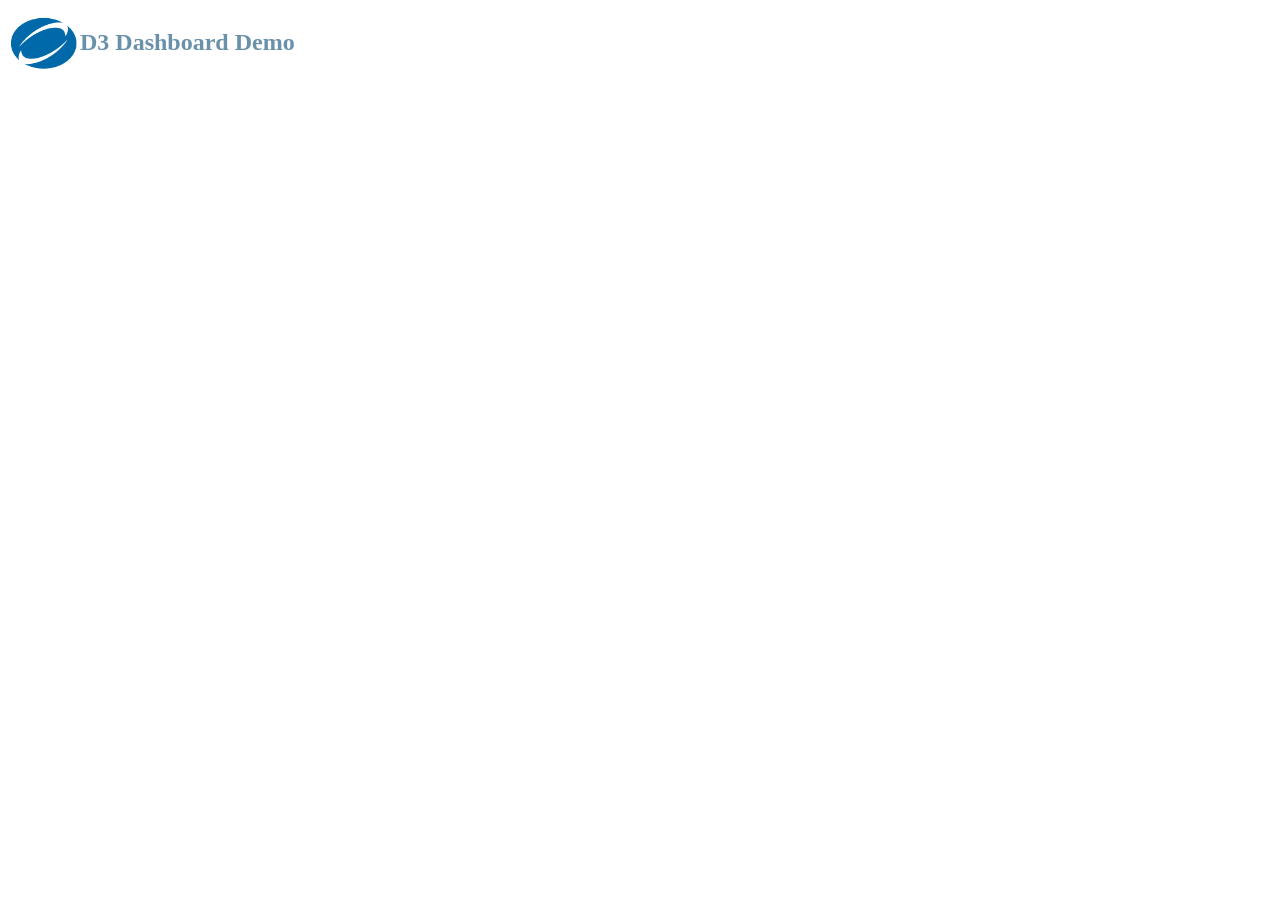
==== index.html @ 3e054c25 "Make initial commit" ====
<html>
	<head>
		<title>D3 Dashboard Demo</title>
		<meta charset="utf-8"/>
		<!--meta http-equiv="refresh" content="1000"/-->
		<script src="d3.min.js" type="text/javascript"></script>
		<!-- <script src="accumulative.js" type="text/javascript"></script>
		<script src="icldash.js" type="text/javascript"></script>
		<link type="text/css" rel="stylesheet" href="icldash.css" />
		<link type="text/css" rel="stylesheet" href="icldash-theme-dark.css" /> -->
		<!-- <script type="text/javascript">
			const DFLT_CFG_COOKIE =
				'[{"channelId":"chnl001","name":"Blocks channel","url":"http://%%%nodeServer%%%:8080/ws/temp1","subscribed":["illust-block11","illust-floor35","illust-brate27","illust-times31","illust-names51"]},' +
				' {"channelId":"chnl002","name":"Peers channel","url":"http://%%%nodeServer%%%:8080/ws/temp2","interval":5000,"subscribed":["illust-peers18"]},' +
				' {"chartId":"illust-block","row":1,"column":1,"width":6,"height":2,"interval":2500,"selected":"-1"},' +
				' {"chartId":"illust-peers","row":1,"column":8,"width":2,"height":2,"interval":5000},' +
				' {"chartId":"illust-brate","row":2,"column":7,"width":1,"height":1,"interval":2000,"min":0,"max":10,"alert1":7,"alert2":9},' +
				' {"chartId":"illust-floor","row":3,"column":5,"width":5,"height":4,"interval":3500},' +
				' {"chartId":"illust-times","row":3,"column":1,"width":4,"height":2,"interval":2000},' +
				' {"chartId":"illust-names","row":5,"column":1,"width":4,"height":2,"interval":2000},' +
				' {"chartId":"datetime-widget","row":1,"column":7,"width":1,"height":1,"interval":1000,"source":"Server","format":"24","url":"http://%%%nodeServer%%%:8080/time"}]';
			const DFLT_ROW = 6;
			const DFLT_COL = 9;
			const DFLT_DRAG_ENABLED = false;
		</script> -->
		<style type="text/css">
		.hdr {
			margin: 0;
		}
		.hdr img {
			vertical-align: middle;
			width: 72;
			height: 72;
		}
		.hdr span {
			color: #6a91aa;
		}
		.viz-cntr {
			margin: 0;
			height: calc(100% - 80px);
		}
		</style>
	</head>
	<body onLoad="init()">
		<h2 class="hdr"><img src="logo.png"><span>D3 Dashboard Demo</span></h2>
		<p class="viz-cntr">
			<svg class="viz"></svg>
		</p>
	</body>
</html>
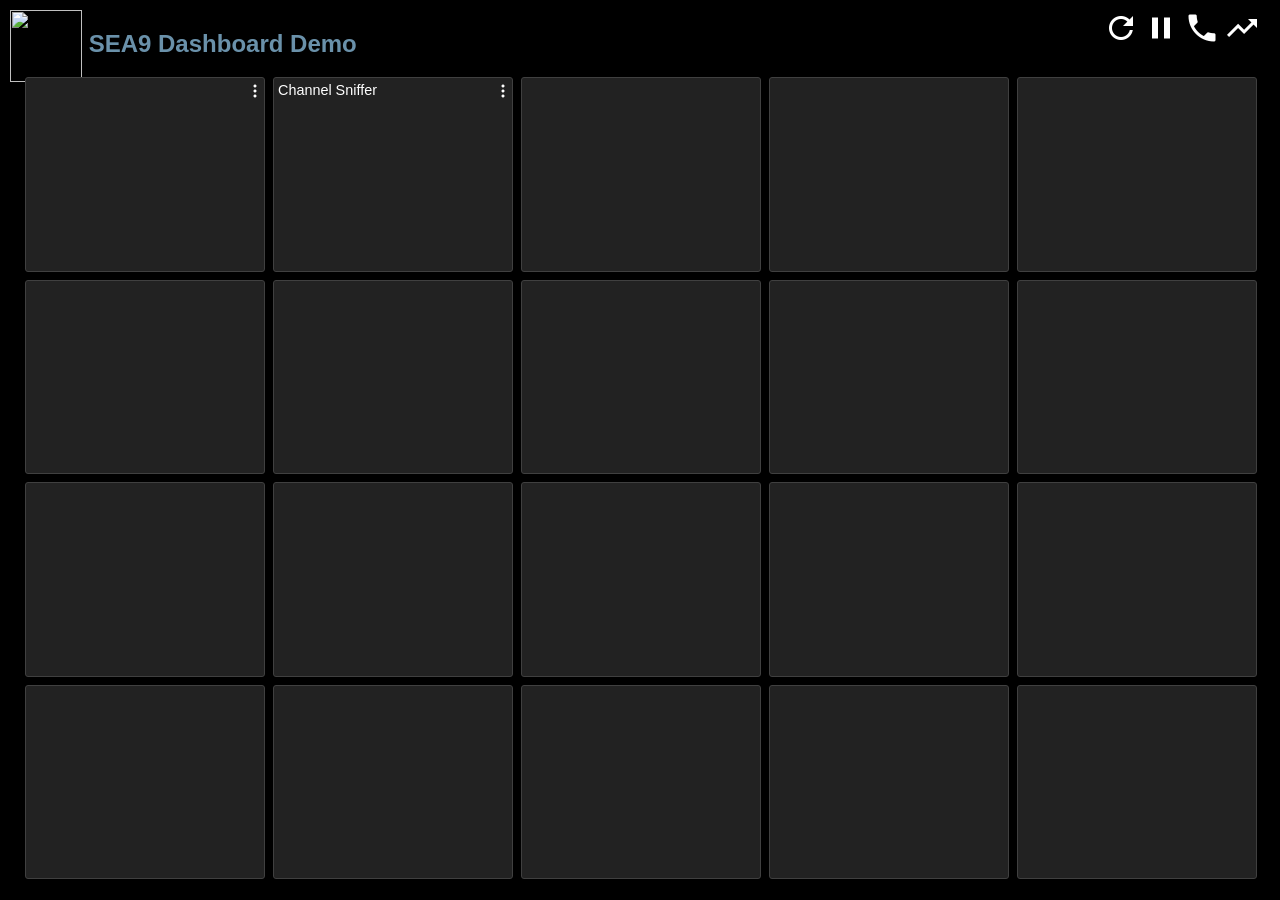
==== commit acbeabc3: "Merge related repo" ====
--- a/index.html
+++ b/index.html
@@ -1,50 +1,55 @@
 <html>
 	<head>
-		<title>D3 Dashboard Demo</title>
+		<title>SEA9 Dashboard Demo</title>
 		<meta charset="utf-8"/>
 		<!--meta http-equiv="refresh" content="1000"/-->
-		<script src="d3.min.js" type="text/javascript"></script>
-		<!-- <script src="accumulative.js" type="text/javascript"></script>
-		<script src="icldash.js" type="text/javascript"></script>
-		<link type="text/css" rel="stylesheet" href="icldash.css" />
-		<link type="text/css" rel="stylesheet" href="icldash-theme-dark.css" /> -->
-		<!-- <script type="text/javascript">
-			const DFLT_CFG_COOKIE =
-				'[{"channelId":"chnl001","name":"Blocks channel","url":"http://%%%nodeServer%%%:8080/ws/temp1","subscribed":["illust-block11","illust-floor35","illust-brate27","illust-times31","illust-names51"]},' +
-				' {"channelId":"chnl002","name":"Peers channel","url":"http://%%%nodeServer%%%:8080/ws/temp2","interval":5000,"subscribed":["illust-peers18"]},' +
-				' {"chartId":"illust-block","row":1,"column":1,"width":6,"height":2,"interval":2500,"selected":"-1"},' +
-				' {"chartId":"illust-peers","row":1,"column":8,"width":2,"height":2,"interval":5000},' +
-				' {"chartId":"illust-brate","row":2,"column":7,"width":1,"height":1,"interval":2000,"min":0,"max":10,"alert1":7,"alert2":9},' +
-				' {"chartId":"illust-floor","row":3,"column":5,"width":5,"height":4,"interval":3500},' +
-				' {"chartId":"illust-times","row":3,"column":1,"width":4,"height":2,"interval":2000},' +
-				' {"chartId":"illust-names","row":5,"column":1,"width":4,"height":2,"interval":2000},' +
-				' {"chartId":"datetime-widget","row":1,"column":7,"width":1,"height":1,"interval":1000,"source":"Server","format":"24","url":"http://%%%nodeServer%%%:8080/time"}]';
-			const DFLT_ROW = 6;
-			const DFLT_COL = 9;
-			const DFLT_DRAG_ENABLED = false;
-		</script> -->
+		<script src="res/d3.min.js" type="text/javascript"></script>
+		<script src="res/sea9dash-page.js" type="text/javascript"></script>
+		<script src="res/sea9dash-channel.js" type="text/javascript"></script>
+		<script src="res/sea9dash-chart.js" type="text/javascript"></script>
+		<script src="res/sea9dash.js" type="text/javascript"></script>
+		<!--script src="illust-block.js" type="text/javascript"></script>
+		<script src="illust-brate.js" type="text/javascript"></script>
+		<script src="illust-peers.js" type="text/javascript"></script>
+		<script src="illust-floor.js" type="text/javascript"></script>
+		<script src="illust-times.js" type="text/javascript"></script>
+		<script src="illust-names.js" type="text/javascript"></script-->
+		<link type="text/css" rel="stylesheet" href="res/sea9dash.css" />
 		<style type="text/css">
-		.hdr {
-			margin: 0;
-		}
-		.hdr img {
-			vertical-align: middle;
-			width: 72;
-			height: 72;
-		}
-		.hdr span {
-			color: #6a91aa;
-		}
-		.viz-cntr {
-			margin: 0;
-			height: calc(100% - 80px);
-		}
+			.hdr {
+				margin: 0;
+			}
+			.hdr img {
+				vertical-align: middle;
+				width: 72;
+				height: 72;
+			}
+			.hdr span {
+				color: #6a91aa;
+			}
+			.viz-cntr {
+				margin: 0;
+				height: calc(100% - 80px);
+			}
 		</style>
+		<script type="text/javascript">
+			const DFLT_CHARTS = [
+				{"chartId":"datetime-widget","row":1,"column":1,"width":1,"height":1,"format":"24"},
+				{"chartId":"channel-sniffer","row":1,"column":2,"width":1,"height":1}
+			];
+
+			function onPageLoad(row, col, theme) {
+				DFLT_CHARTS[0].channel = dashboardPage.addChannels('Time', 'http://localhost:8080/time', 1000);
+				DFLT_CHARTS[1].channel = dashboardPage.addChannels('Samples', 'http://localhost:8080/sample', 5000);
+
+				dashboardPage.start(row, col, theme);
+			};
+		</script>
 	</head>
-	<body onLoad="init()">
-		<h2 class="hdr"><img src="logo.png"><span>D3 Dashboard Demo</span></h2>
-		<p class="viz-cntr">
-			<svg class="viz"></svg>
-		</p>
+	<body onLoad="onPageLoad(4, 5, 'dark')">
+		<h2>
+			<img src="logo.png" style="vertical-align:middle;width:72;height:72" />
+			<span style="color:#6a91aa">SEA9 Dashboard Demo</span>
+		</h2>
 	</body>
 </html>
--- a/res/sea9dash.css
+++ b/res/sea9dash.css
@@ -0,0 +1,169 @@
+body {
+	margin: 10px;
+	font-family: sans-serif;
+	font-weight: normal;
+}
+div {
+	margin: 0;
+}
+ul {
+	margin: 0;
+}
+li {
+	margin: 0;
+}
+
+a:active, a:link, a:visited {
+	text-decoration: none;
+}
+
+.overlay {
+	fill: none;
+	pointer-events: visible;
+}
+
+.tbl {
+	position: absolute;
+}
+.phr {
+	position: absolute;
+}
+
+.heading {
+	height: 72px;
+	width: 100%;
+	top: 0;
+	left: 0;
+	font-size: 2.1em;
+	font-weight: normal;
+	font-variant: small-caps;
+	margin-bottom: 5px;
+}
+.heading-title img {
+	vertical-align: middle;
+	padding-left:10px;
+	padding-right:10px;
+	height:72px;
+}
+
+.master-cntrl {
+	position: absolute;
+	top: 10px;
+	right: 20px;
+}
+
+.chart {
+	border-width: 1px;
+	border-style: solid;
+	border-radius: 3px;
+	display: table-cell;
+}
+.chart-ctnt {
+	text-align: center;
+	height: 100%;
+}
+.chart-title {
+	position: absolute;
+	top: 0;
+	left: 0;
+	text-align: left;
+	font-size: .9em;
+	font-weight: normal;
+	padding: 4px;
+}
+.chart-cntrl {
+	position: absolute;
+	top: 4px;
+	right: 0;
+}
+.chart-indct {
+	position: absolute;
+	bottom: 4px;
+	right: 3px;
+}
+
+.reset li {
+	all: initial;
+	* {
+		all: unset;
+	}
+}
+
+.dialog {
+	position: absolute;
+	border-width: 1px;
+	border-style: solid;
+	border-radius: 3px;
+	padding: 10px;
+}
+.dialog td {
+	padding: 2px;
+}
+.dialog input[type=text] {
+	border-width: 1px;
+	border-style: solid;
+	border-color: white;
+	margin-top: 1px;
+}
+.dialog textarea {
+	border-width: 1px;
+	border-style: solid;
+	border-color: white;
+}
+.ronly {
+	background-color: lightgrey;
+	border-color: lightgrey;
+	width: 70px;
+}
+#disable-bg {
+	position: absolute;
+	top: 0;
+	left: 0;
+	width: 100%;
+	height: 100%;
+	overflow: hidden;
+	display: none;
+}
+#channel-dialog {
+	margin: 10% auto;
+	width: 790px;
+	display: none;
+}
+#charts-dialog {
+	margin: 20% auto;
+	width: 270px;
+	display: none;
+}
+#setting-dialog {
+	margin: 20% auto;
+	width: 335px;
+	display: none;
+}
+#setting-form .tbl-cll {
+	width: 100%;
+	padding: 5px;
+}
+#setting-name {
+	font-size: 1.1em;
+}
+
+text.ctxt, .tick text {
+	font-weight: normal;
+	font-size: .7em;
+	font-family: "PT Sans", sans-serif;
+	text-rendering: optimizeLegibility;
+}
+
+.axis path, .axis line {
+	fill: none;
+	shape-rendering: crispEdges;
+}
+
+.tick line {
+	opacity: 0.3;
+}
+
+.hide path, .hide line {
+	display: none;
+}
+
